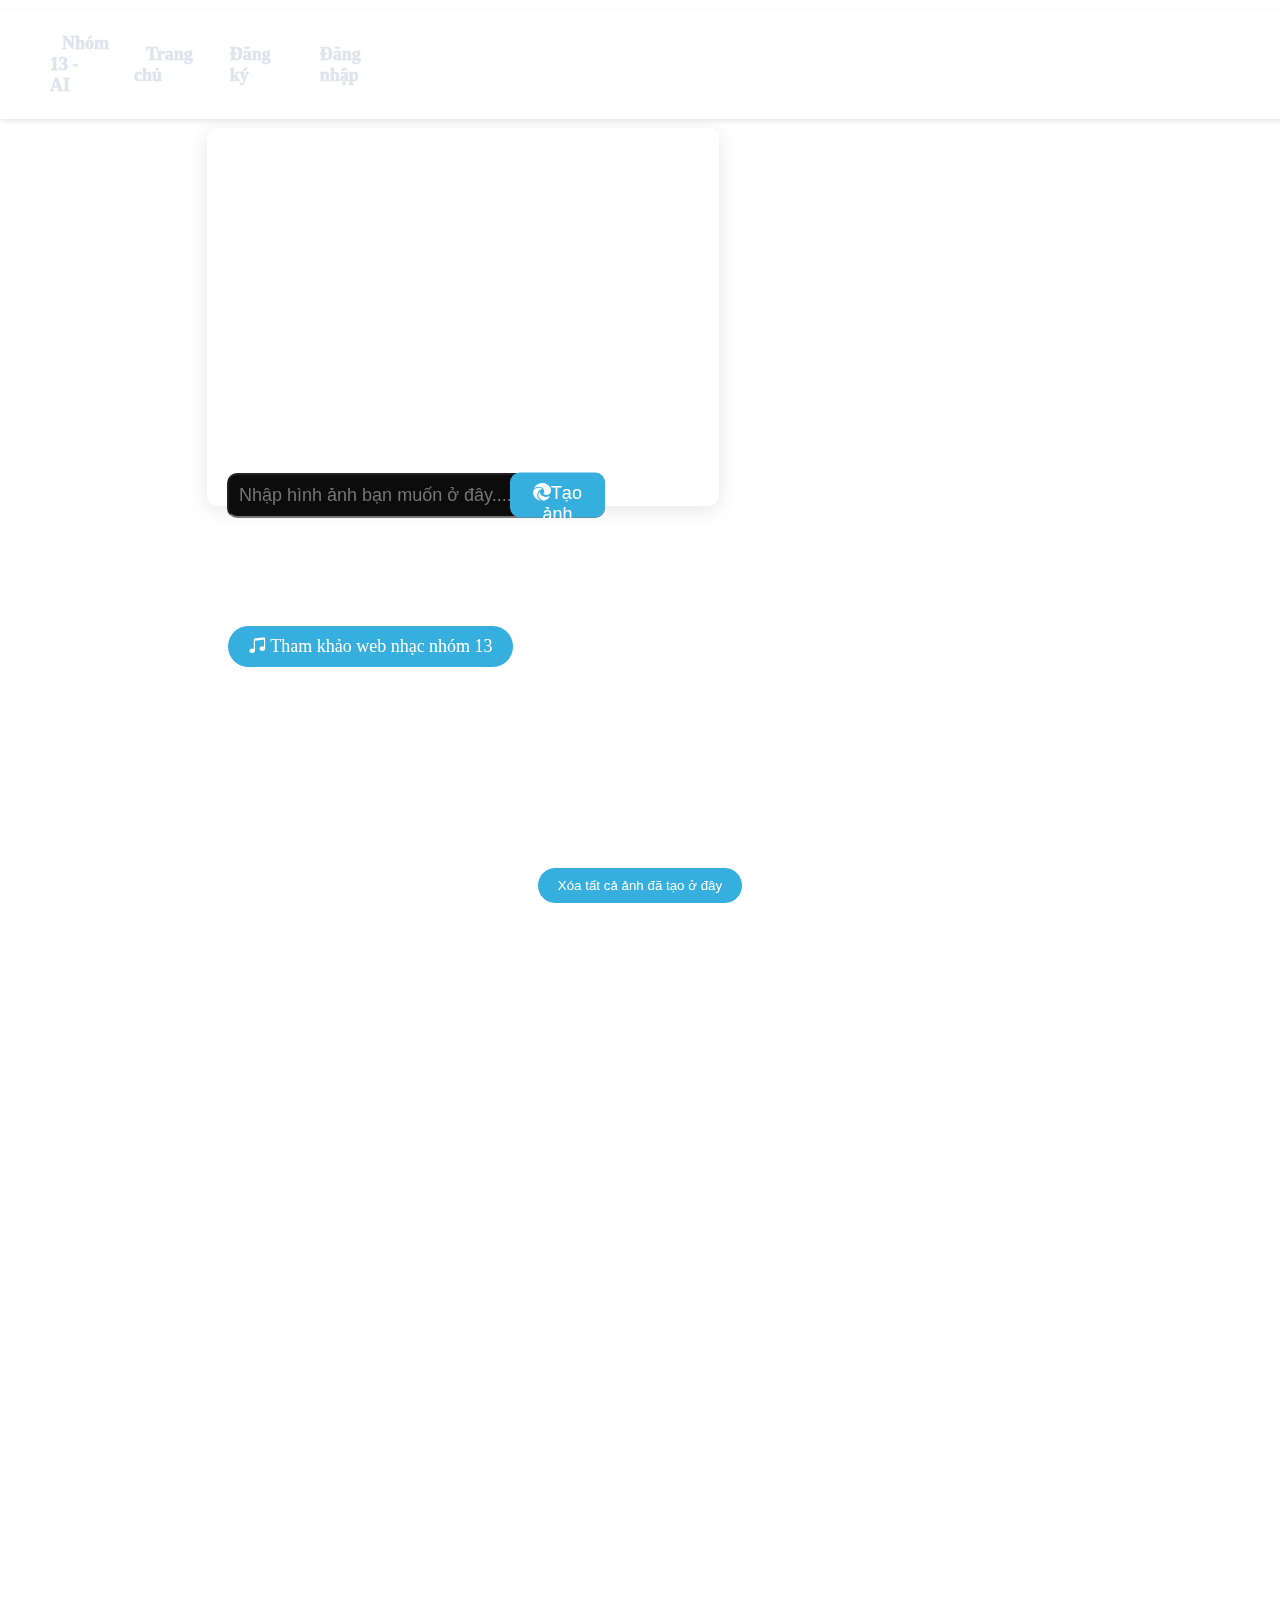
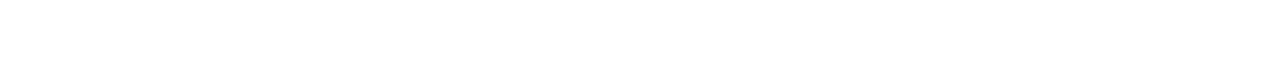
==== index.html @ df55d537 "first commit" ====
<!DOCTYPE html>
<html lang="en">
<head>
    <meta charset="UTF-8">
    <meta name="viewport" content="width=device-width, initial-scale=1.0">
    <link rel="stylesheet" href="style.css">
    <link rel="stylesheet" href="https://cdn.jsdelivr.net/npm/bootstrap-icons@1.11.3/font/bootstrap-icons.min.css" />
    <title>Text to Image Nhóm 13</title>
</head>
<body>
    <video autoplay loop muted class="background-video">
        <source src="video.mp4" type="video/mp4"> <!-- Thay thế đường dẫn video -->
        Your browser does not support the video tag.
    </video>
 <!-- Phần trang chủ - đăng ký- đăng nhập -->
 <nav class="navbar navbar-expand-lg navbar-light bg-light">
    <div class="container-fluid">
        <span class="navbar-toggler-icon"></span>
      </button>
      <div class="collapse navbar-collapse" id="navbarSupportedContent">
        <ul class="navbar-nav me-auto mb-2 mb-lg-0">
          <li class="nav-item">
            <a class="nav-link active"  id="homeLink" href="index.html">Nhóm 13 - AI</a>
          </li>
          <li class="nav-item">
            <a class="nav-link active"  id="homeLink" href="index.html">Trang chủ</a>
          </li>
          <li class="nav-item">
            <a class="nav-link active" id="registerLink"  href="./register.html">Đăng ký</a>
          </li>
          <li class="nav-item">
            <a class="nav-link" id="loginLink" href="./login.html">Đăng nhập</a>
          </li>
          <li class="nav-item">
            <a class="nav-link" id="userLogin" ></a>
          </li>
          <li class="nav-item">
            <button id="logoutButton" class="nav-link btn btn-link ms-auto">Đăng xuất</button>
        </li>
          <!-- Phần banner chữ chạy -->
        <li class="nav-item">
          <div class="Banner">
            <p>Chào mừng bạn đến với trang web của chúng tôi! Đây là nơi bạn có thể giải tỏa những căng thẳng trong ngày và đắm mình vào những bài nhạc hay.</p>
          </div>
      </li>
      </ul>
      </div>
    </div>
  </nav>
    <div class="Main">
      <div class="container">
        <div class="input-section">
            <a href="index.html"> <i class="bi bi-file-code"></i> Trang chủ</a>
            <h1>AI Image Generator</h1>
            <div class="gen">
                <label for="input">
                    Một công cụ AI chuyển đổi văn bản thành hình ảnh mang đến cho bạn những kết quả vô tận trong thời gian thực. Với nhiều chế độ để lựa chọn, Nhóm 13 đã thực hiện. Hãy thử ngay!
                </label>
                <div class="input-container">
                    <input type="text" id="input" placeholder="Nhập hình ảnh bạn muốn ở đây.............">
                    <button id="btn"><i class="bi bi-browser-edge"></i>Tạo ảnh</button>
                </div>
                <video id="loadingVideo">
                    <source src="your-loading-video.mp4" type="video/mp4"> <!-- Thay thế đường dẫn video -->
                    Your browser does not support the video tag.
                </video>
            </div>
            <p>Bạn khó khăn? Hãy bắt đầu với 1 chú mèo hoặc 1 chú chó...?</p>
            <a href="./indexAnh.html" target="_blank" class="button"><i class="bi bi-music-note-beamed"></i> Tham khảo web nhạc nhóm 13</a>
            
        </div>
        </div>
        <div class="image-section">
     <div>
      <video autoplay muted loop class="background-video">
        <source src="video1.mp4" type="video/mp4"> <!-- Đường dẫn đến video -->
        Your browser does not support the video tag.
    </video>
    <img id="image" src="" alt="Generated Image" style="display: none;">
     </div>
     <div class="download">
      <a id="downloadButton" href="" download="generated-image.png" style="display: none;">
        <i class="bi bi-download"></i> Tải ảnh
    </a> 
     </div>
  </div>
  <!-- <div class="last">
    
</div> -->
    </div>
     <div class="cuoi">
      <h2 id="danhsach">Danh sách các ảnh đã tạo</h2>
      <div id="imageGallery"></div>
      <button id="clearButton">Xóa tất cả ảnh đã tạo ở đây</button>
      <h1> <i class="bi bi-hand-thumbs-up-fill"></i> Phần mềm được tạo bởi nhóm 13 trí tuệ nhân tạo  <i class="bi bi-hand-thumbs-up-fill"> </i></h1>
      
    </div>
  <script src="./js/index.js" ></script>
    <script src="script.js"></script>
</body>
</html>
---- style.css ----
/* cài đặt thanh trang chủ */
body {
  margin: 0; /* Xóa margin mặc định */
  padding-top: 50px; /* Tạo khoảng cách cho nội dung bên dưới (điều chỉnh theo chiều cao của nav) */
}

.navbar {
  /* background-color: red; */
  font-size: 2vh;
  position: fixed; /* Ghim thanh nav ở vị trí cố định */
  width: 110%; /* Chiều rộng của thanh nav */
  top: 10px; /* Vị trí từ đỉnh trang */
  left: 0;
  right: 0;
  z-index: 1000; /* Đảm bảo nav nằm trên các phần tử khác */
  margin: 0 auto; /* Căn giữa thanh nav */
  padding: 5px 10px; /* Khoảng cách bên trong nav */
  box-shadow: 0 2px 5px rgba(0, 0, 0, 0.1); /* Bóng đổ */
  display: flex; /* Sử dụng Flexbox cho nav */
  justify-content: space-between; /* Đặt khoảng cách đều giữa các phần tử */
  align-items: center; /* Căn giữa các phần tử theo chiều dọc */
  font-weight: 1000;
}

.navbar-nav {
  display: flex; /* Sử dụng Flexbox cho danh sách nav */
  align-items: center; /* Căn giữa theo chiều dọc */
  gap: 25px; /* Khoảng cách giữa các liên kết */
}

.nav-item {
  list-style: none; /* Xóa dấu chấm cho danh sách */
}

.nav-link {
  text-decoration: none; /* Bỏ gạch chân */
  padding: 8px 12px; /* Khoảng cách bên trong cho các thuộc tính */
  color: #dfe5eb; /* Màu chữ */
  transition: background-color 0.3s; /* Hiệu ứng chuyển màu nền khi hover */
}

.nav-link:hover {
  background-color: #2a3d50; /* Màu nền khi hover */
}

#logoutButton {
  background-color: #181822;
  margin-left: 5px; /* Đẩy nút đăng xuất sang bên phải */
  padding: 8px 12px; /* Đảm bảo nút có padding giống như các liên kết khác */
}
.Banner {
  width: 160%; /* Đặt chiều rộng cụ thể cho banner */
  overflow: hidden;
  white-space: nowrap;
  box-sizing: border-box;
}

.Banner p {
  font-size: 2vh;
  color: #fff;
  display: inline-block;
  animation: Banner 30s linear infinite;
}

@keyframes Banner {
  0% {
    transform: translateX(100%);
  }
  100% {
    transform: translateX(-100%);
  }
}

body {
  margin: 0; /* Xóa Banner mặc định */
  padding-top: 50px; /* Tạo khoảng cách cho nội dung bên dưới (điều chỉnh theo chiều cao của nav) */
}
/* ///////////////////////////////////////// */

body {
  margin: 0;
  padding: 0;
  overflow: hidden; /* thanh cuộn */
  height: 400%; /* Chiều cao của body */
  overflow-y: auto;
  scrollbar-width: none; /* Ẩn thanh cuộn trên Firefox */
}

.Main {
  /* background-color: red; */
  margin-top: 10%;
  width: 100%;
  height: 70%;
  display: flex; /*để cho video và ảnh nằm ngang so với text*/
}
video {
  position: fixed; /* Đặt video cố định */
  top: 0;
  left: 0;
  width: 100%; /* Chiếm toàn bộ chiều rộng */
  height: 100%; /* Chiếm toàn bộ chiều cao */
  object-fit: cover; /* Đảm bảo video không bị méo */
  z-index: -1; /* Đặt video ở dưới cùng */
}

body {
  margin: 0;
  padding: 0;

  background-size: cover;
  background-position: center;
  height: 100vh;
  justify-content: center;
  align-items: center;
}

.container {
  /* background-color: red; */
  display: flex;
  width: 40%;
  height: 60%;
  margin-left: 23vh;
  border-radius: 10px;
  box-shadow: 0 4px 20px rgba(0, 0, 0, 0.1);
}

.input-section {
  flex: 1; /* Chiếm một phần không gian */
  padding: 20px;
}
.input-section a {
  color: #fff;
  font-size: 2vh;
  text-decoration: none; /* Bỏ gạch chân */
}

.input-section h1 {
  margin-bottom: 20px;
  color: #fff;
  font-size: 6vh;
  margin-bottom: 40px;
}

.input-section label {
  font-weight: 100;
  display: block;
  color: #fff;
  font-size: 2.4vh;
  line-height: 1.5; /* Tăng khoảng cách giữa các dòng */
}

.input-container {
  position: relative;
  width: 80%; /* Kích thước của ô nhập liệu */
  margin-top: 4vh;
}

.input-section input {
  color: #fff;
  font-size: 2vh;
  background-color: rgb(12, 12, 12);
  width: 100%;
  height: 20%;
  padding: 10px 50px 10px 10px; /* Padding bên trái cho nút */
  /* border: 1px solid #ccc; */
  border-radius: 10px;
  box-sizing: border-box; /* Để padding không làm tăng kích thước */
}
.input-section input::before {
  color: #fff;
  font-size: 2vh;
  background-color: rgb(12, 12, 12);
  width: 100%;
  height: 20%; /* Thay đổi giá trị theo ý muốn */
  padding: 10px 50px 10px 10px; /* Padding bên trái cho nút */
  /* border: 1px solid #ccc; */
  border-radius: 10px;
  box-sizing: border-box; /* Để padding không làm tăng kích thước */
}
.input-section button {
  height: 100%;
  width: 25%;
  font-size: 2vh;
  position: absolute;
  right: 0px; /* Đặt nút ở bên phải */
  top: 50%; /* Giữa theo chiều dọc */
  transform: translateY(-50%); /* Giữa chính xác */
  background-color: #36afdf;
  color: #fff;
  border: none;
  border-radius: 10px;
  padding: 10px 15px; /* Điều chỉnh padding cho nút */
  cursor: pointer;
  transition: background-color 0.3s;
}

.input-section button:hover {
  background-color: #2a3d50;
}

.input-section p {
  font-weight: 100;
  color: white; /* Màu chữ trắng */
  font-size: 2.3vh; /* Kích thước chữ (thay đổi theo ý muốn) */
  margin-top: 2.3vh; /* Khoảng cách phía trên (tùy chọn) */
}

.Main .image-section {
  margin-left: 5%;
  /* background-color: red; */
  height: 80%; /* Chiều cao video */
  width: 80%;
  flex: 1; /* Chiếm một phần không gian */
  display: flex;
  justify-content: center;
  align-items: center;
  padding: 20px;
  position: relative; /* Định vị tương đối để ảnh và video nằm trong cùng một khung */
}
.Main .image-section video {
  position: absolute; /* Video sẽ nằm ở vị trí tuyệt đối bên trong .image-section */
  left: 0;
  top: 0;
  /* border: 1px solid #fff; */
  height: 100%;
  width: 70%;
  border-radius: 10px;
  z-index: 1; /* Video ở tầng dưới */
  display: block; /* Đảm bảo video hiển thị */
}

.image-section img {
  position: absolute; /* Ảnh cũng nằm ở vị trí tuyệt đối */
  left: 0;
  top: 0;
  height: 100%;
  width: 70%;
  border: 3px solid #fff;
  border-radius: 10px;
  z-index: 2; /* Ảnh ở tầng trên */
  display: none; /* Ảnh chỉ hiển thị khi tạo ra */
}

.button {
  margin-top: 30px;
  border: 1px solid #fff;
  display: inline-block;
  background-color: #36afdf; /* Màu nền */
  color: #fff; /* Màu chữ */
  padding: 10px 20px; /* Khoảng cách */
  border-radius: 49px; /* Bo góc */
  text-decoration: none; /* Bỏ gạch chân */
  margin-top: 20px; /* Khoảng cách phía trên */
  transition: background-color 0.3s; /* Hiệu ứng chuyển màu */
}

.button:hover {
  background-color: #a9dde0; /* Màu nền khi hover */
}

/* tải  */

.download a {
  height: 5%;
  width: 12%;
  margin-right: 5vh;
  position: absolute;
  right: 0; /* Căn phải */
  top: 50%; /* Căn giữa theo chiều dọc */
  transform: translateY(-50%); /* Căn giữa chính xác */
  z-index: 3; /* Đảm bảo nút nằm trên cùng */
  background-color: #36afdf;
  border-radius: 20px;
  color: #fff;
  padding: 10px 20px;
  border-radius: 10px;
  text-decoration: none;
  font-size: 100%;
  display: flex;
  align-items: center;
  justify-content: center;
  text-decoration: none; /* Bỏ gạch chân */
  color: #fff; /* Đảm bảo màu chữ là màu trắng */
}

.download a:hover {
  background-color: #bff8ff;
}
/* /Phần chữ ở cuối */

.cuoi {
  /* background-color: red; */
  width: 100%;
  height: 100%;
  text-align: center;
  margin-top: -1%;
}

.cuoi h1 {
  color: #fff;
  font-size: 5vh;
}
.cuoi h2 {
  color: #fff;
  font-size: 4vh;
}
/* ///// lưu ảnh */
#imageGallery {
  display: flex;
  flex-wrap: wrap;
  gap: 20px; /* Khoảng cách giữa các ảnh */
  justify-content: center; /* Căn giữa ảnh */
}
#imageGallery img {
  width: 18%; /* Chiều rộng của ảnh */
  height: auto; /* Chiều cao tự động */
  border: 1px solid #ddd; /* Viền ảnh */
  background-color: #fff; /* Màu nền của ảnh */
  box-shadow: 0 4px 8px rgba(0, 0, 0, 0.1); /* Bóng đổ cho ảnh */
}

/* phần clear ảnh */
#clearButton {
  margin-top: 30px;
  border: 1px solid #fff;
  display: inline-block;
  background-color: #36afdf; /* Màu nền */
  color: #fff; /* Màu chữ */
  padding: 10px 20px; /* Khoảng cách */
  border-radius: 49px; /* Bo góc */
  text-decoration: none; /* Bỏ gạch chân */
  margin-top: 20px; /* Khoảng cách phía trên */
  transition: background-color 0.3s; /* Hiệu ứng chuyển màu */
}
#clearButton:hover {
  background-color: #bff8ff;
}
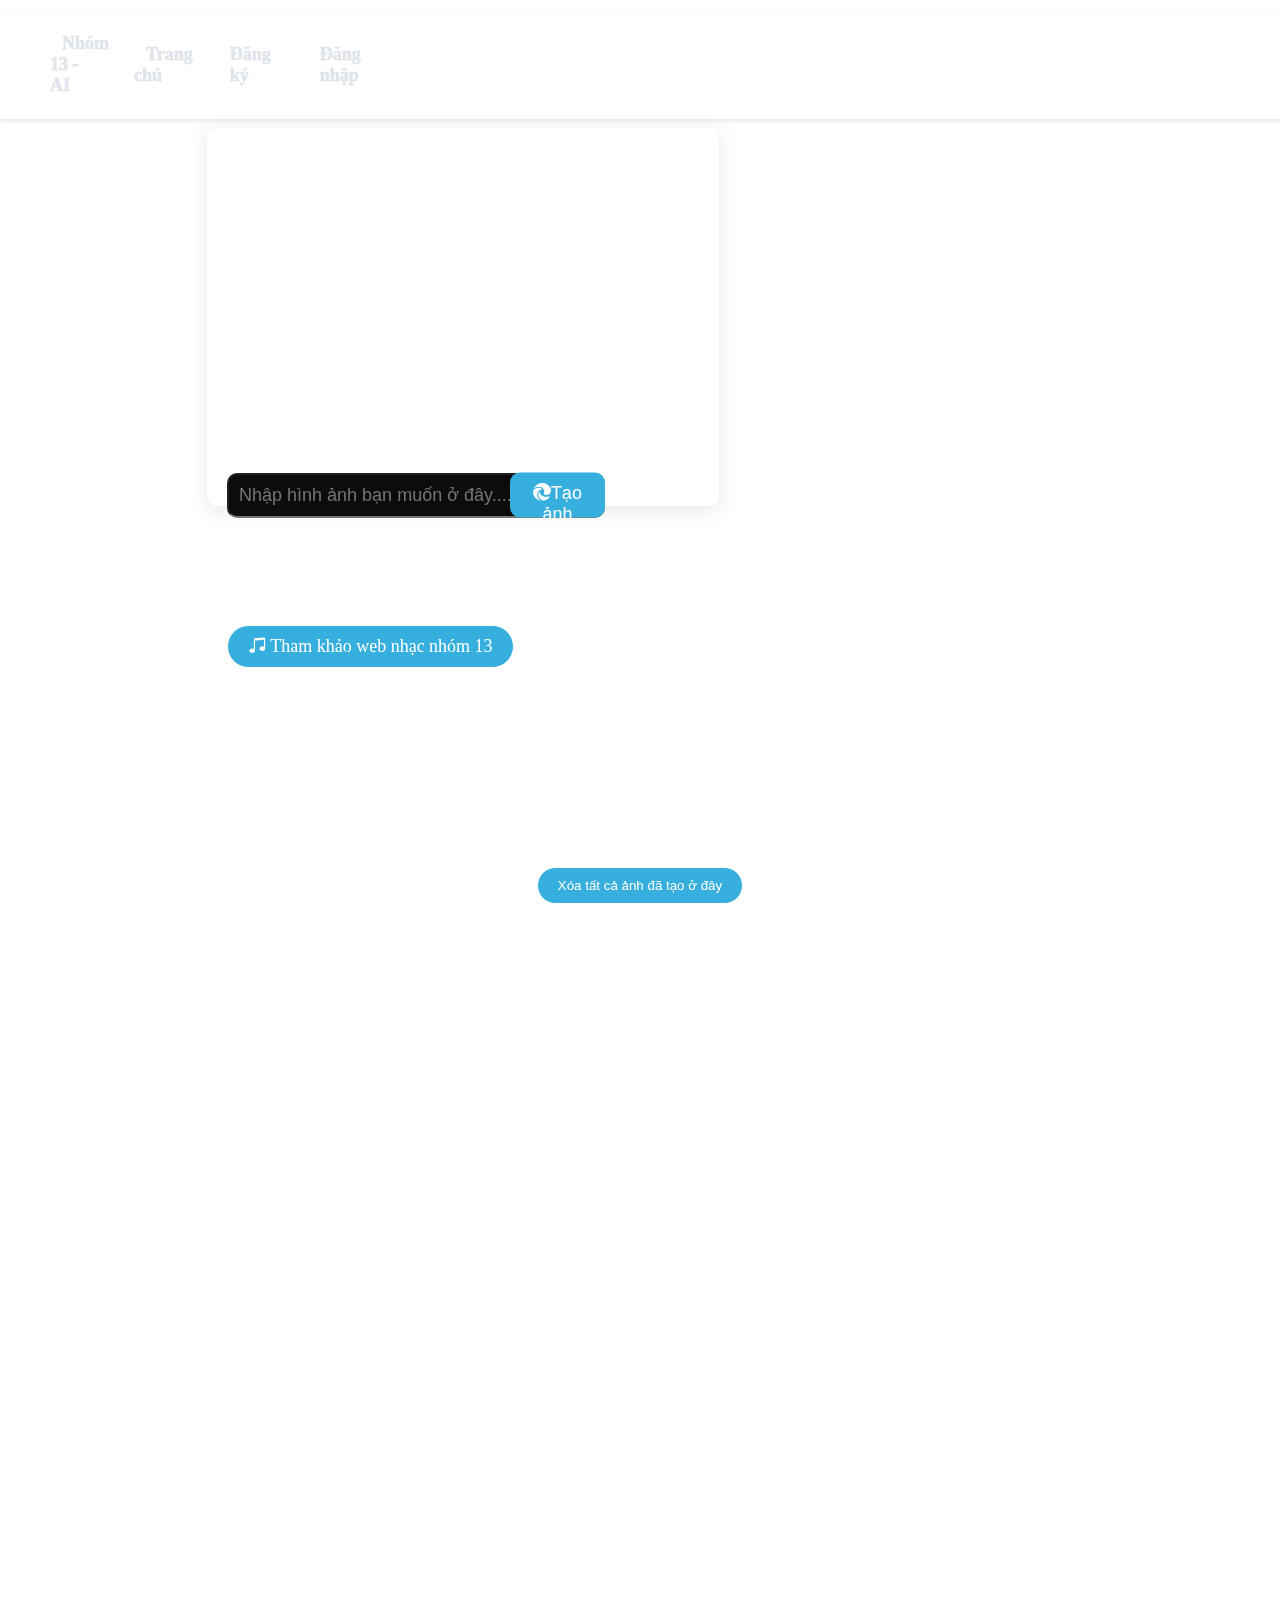
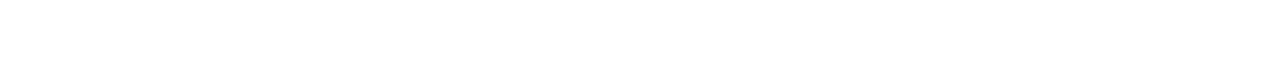
==== commit 844cadf1: "first commit" ====
--- a/index.html
+++ b/index.html
@@ -61,7 +61,7 @@
                     <button id="btn"><i class="bi bi-browser-edge"></i>Tạo ảnh</button>
                 </div>
                 <video id="loadingVideo">
-                    <source src="your-loading-video.mp4" type="video/mp4"> <!-- Thay thế đường dẫn video -->
+                    <source src="./loading.gif" type="video/mp4"> <!-- Thay thế đường dẫn video -->
                     Your browser does not support the video tag.
                 </video>
             </div>
